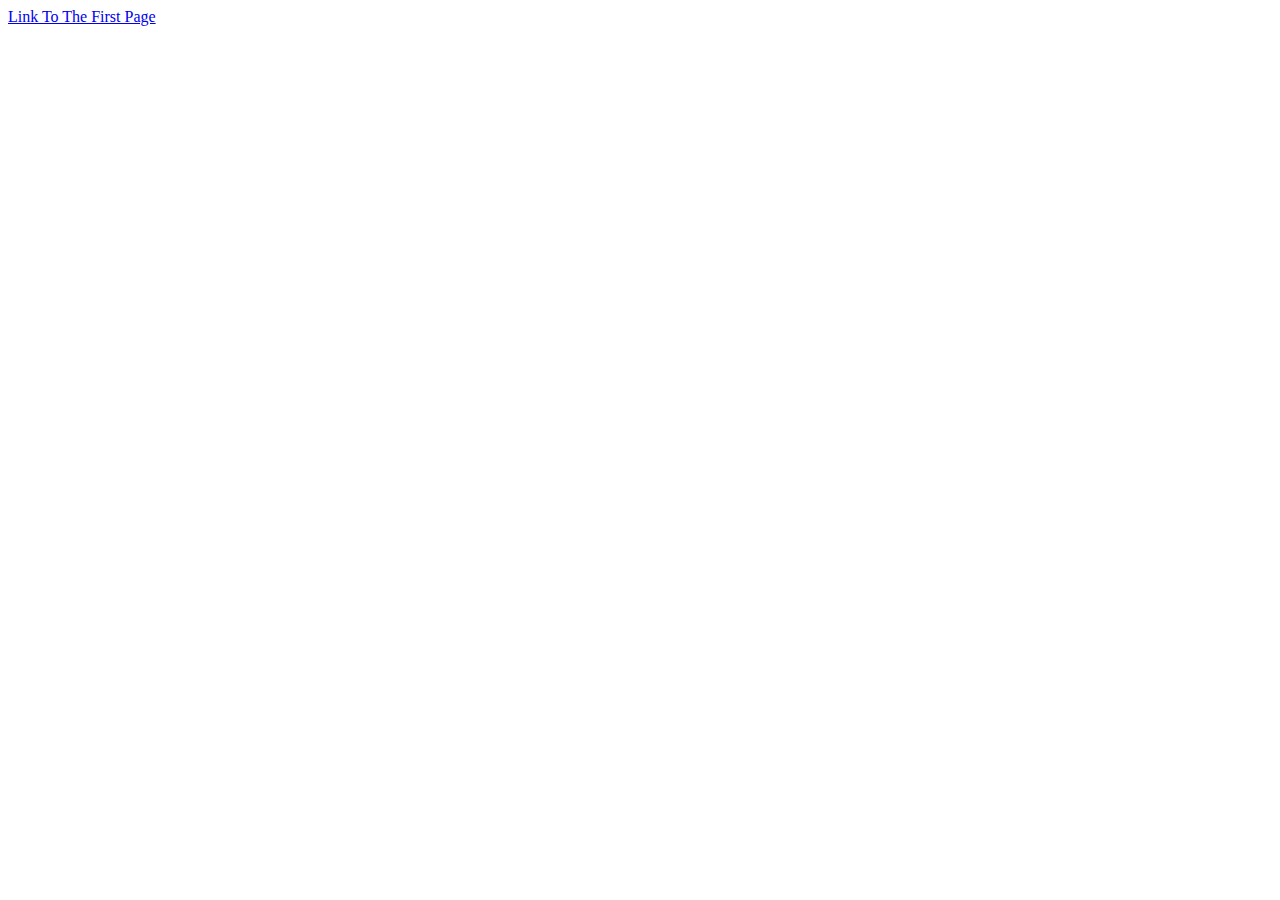
==== secondpage.html @ ecbfc62f "Second Page Added & Linked To First Page" ====
<!DOCTYPE html>
<html lang="en">

<head>
  <meta charset="UTF-8">
  <meta name="viewport" content="width=device-width, initial-scale=1.0">
  <a href="index.html">Link To The First Page</a>
</head>

<body>

</body>

</html>
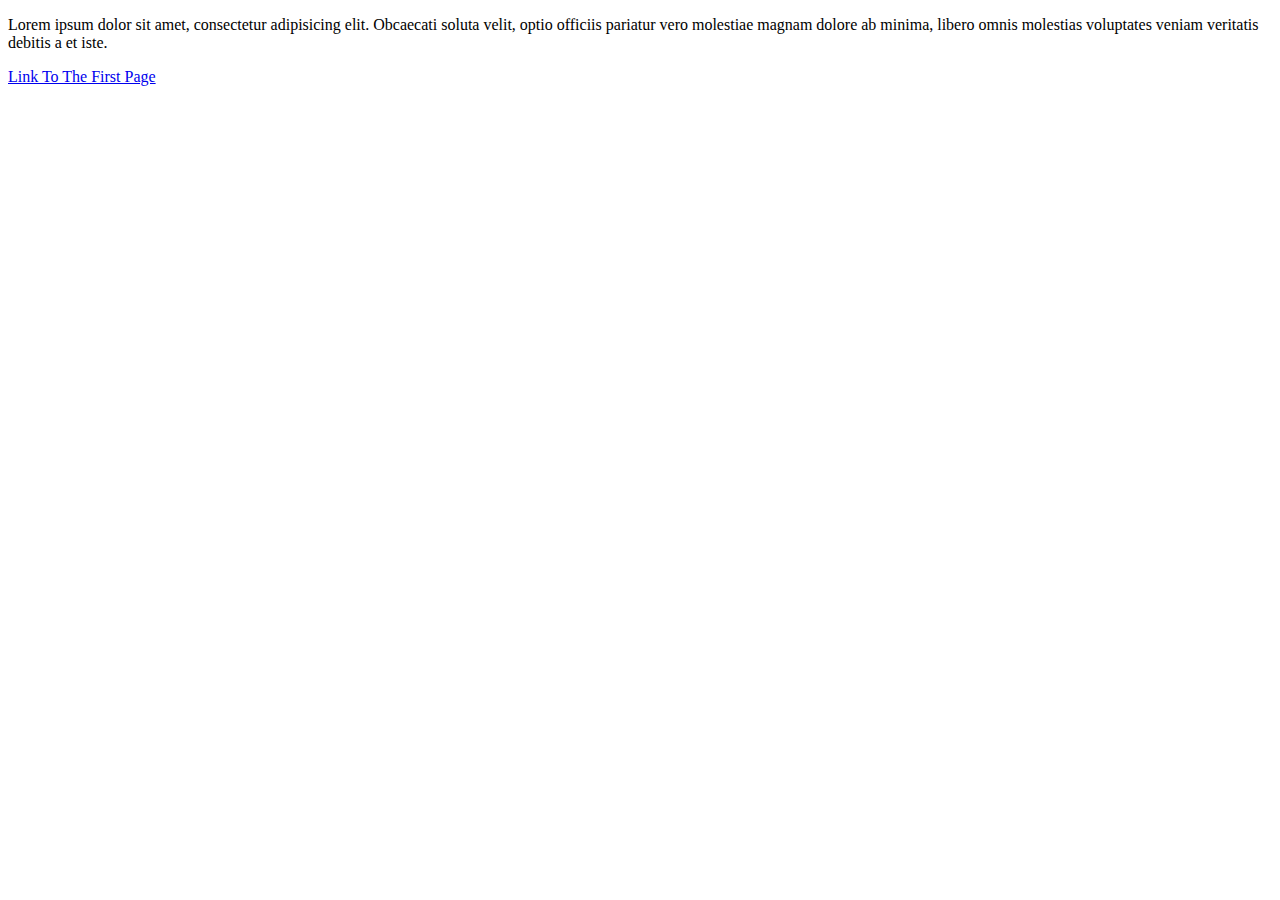
==== commit 80c17b9b: "added Lorem Ipsum text to second page" ====
--- a/secondpage.html
+++ b/secondpage.html
@@ -1,14 +1,15 @@
 <!DOCTYPE html>
 <html lang="en">
+  <head>
+    <meta charset="UTF-8" />
+    <meta name="viewport" content="width=device-width, initial-scale=1.0" />
+    <p>
+      Lorem ipsum dolor sit amet, consectetur adipisicing elit. Obcaecati soluta
+      velit, optio officiis pariatur vero molestiae magnam dolore ab minima,
+      libero omnis molestias voluptates veniam veritatis debitis a et iste.
+    </p>
+    <a href="index.html">Link To The First Page</a>
+  </head>
 
-<head>
-  <meta charset="UTF-8">
-  <meta name="viewport" content="width=device-width, initial-scale=1.0">
-  <a href="index.html">Link To The First Page</a>
-</head>
-
-<body>
-
-</body>
-
-</html>+  <body></body>
+</html>
